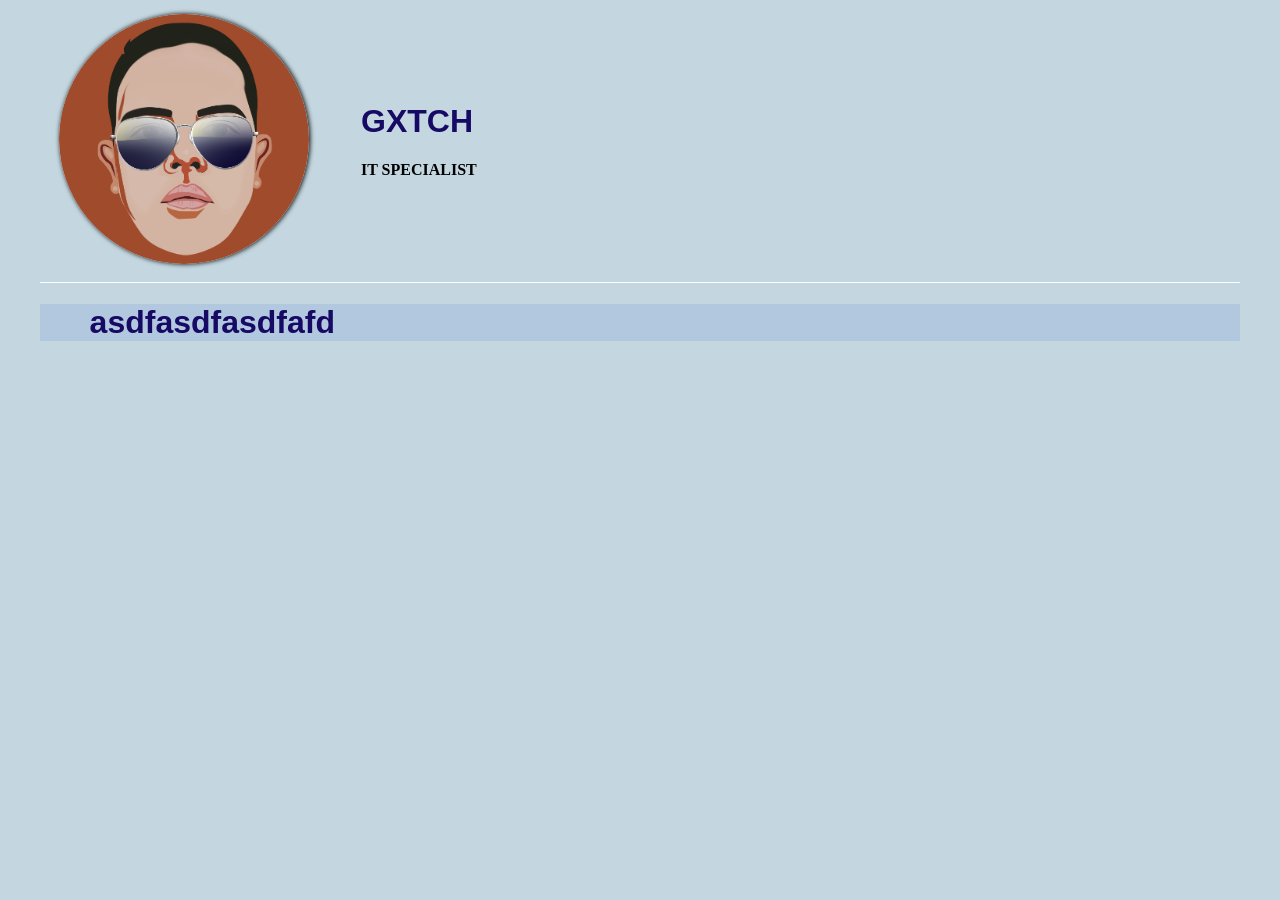
==== html/contacts.html @ 8104f867 "Add files via upload" ====
<!DOCTYPE html>
<html lang="en">

<head>
    <meta charset="UTF-8">
    <meta http-equiv="X-UA-Compatible" content="IE=edge">
    <meta name="viewport" content="width=device-width, initial-scale=1.0">
    <link rel="stylesheet" href="/css/style.css">
    <title>GXTCH</title>
</head>


<body>
    <table>
        <tr>
            <td><img src="/img/akow3.png" alt="akow3.png">
            </td>
            <td>
                <h1>GXTCH</h1>
                <H4></H4>
                <H4>IT SPECIALIST</H4>
                
            </td>
        </tr>
    </table>
    <hr>


    <div class="first">
        <h1>asdfasdfasdfafd</h1>


    </div>
</body>

</html>
---- css/style.css ----
body {
    background-color: #C4D7E0;

}

hr {
    border-style: none;
    border-top: solid;
    border-color: white;
    border-width: 1px;
    width: 95%;
}


img {

    height: 250px;
    border-radius: 50%;
    box-shadow: 1px 0px 5px;

}

table {
    border-spacing: 50px 5px;

}

.first {

    background-color: #B2C8DF;
    margin-left: auto;
    margin-right: auto;
    box-sizing: border-box;
    width: 95%;
    border: solid #5B6DCD 0px;
    padding: 0px 50px;

}

h1 {
    color: #160a64;
    font-family: Impact, Haettenschweiler, 'Arial Narrow Bold', sans-serif  ;
    font-stretch: expanded;
}

h4 {
    color: #000000;
}
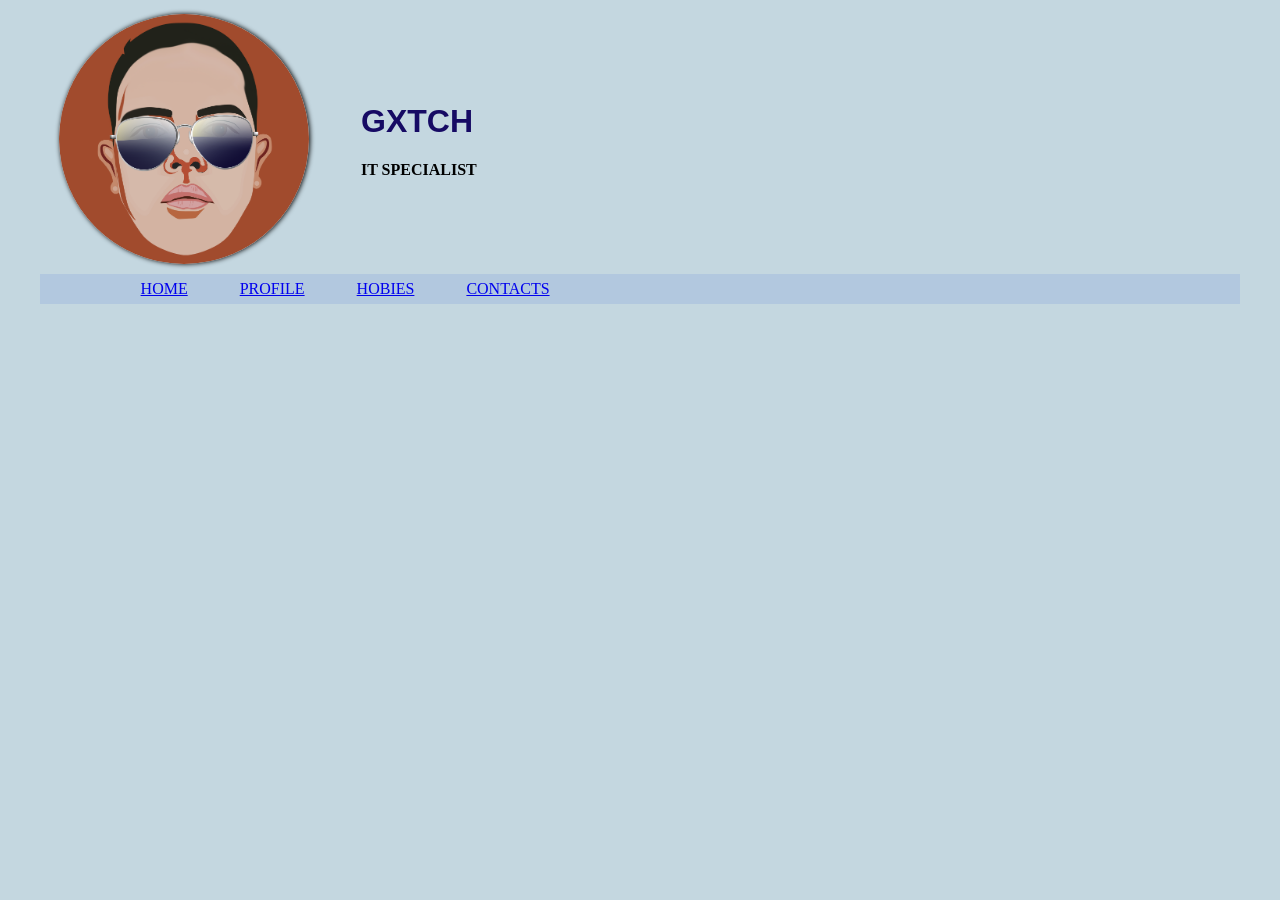
==== commit 81ba246f: "Add files via upload" ====
--- a/html/contacts.html
+++ b/html/contacts.html
@@ -23,11 +23,18 @@
             </td>
         </tr>
     </table>
-    <hr>
 
 
     <div class="first">
-        <h1>asdfasdfasdfafd</h1>
+        <table>
+            <tr>
+                <td><a href="/index.html" target="_blank">HOME</a></td>
+                <td><a href="/html/profile.html" target="_blank">PROFILE</a></td>
+                <td><a href="/html/hobies.html" target="_blank"> HOBIES</a></td>
+                <td><a href="/html/contacts.html" target="_blank"> CONTACTS</a></td>
+                
+            </tr>
+        </table>
 
 
     </div>
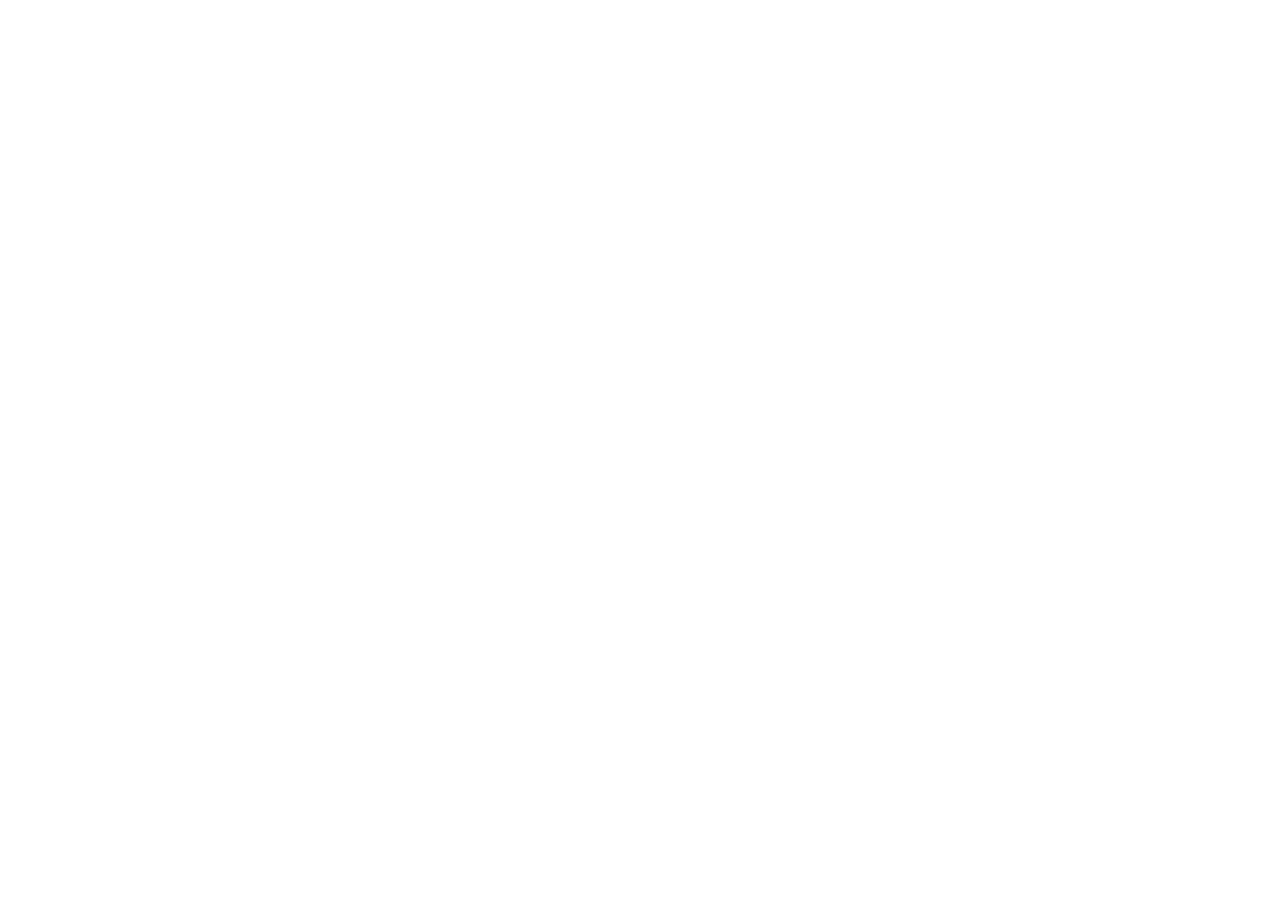
==== commit f7ec98ce: "Add files via upload" ====
--- a/html/contacts.html
+++ b/html/contacts.html
@@ -1,43 +1,12 @@
 <!DOCTYPE html>
 <html lang="en">
-
 <head>
     <meta charset="UTF-8">
     <meta http-equiv="X-UA-Compatible" content="IE=edge">
     <meta name="viewport" content="width=device-width, initial-scale=1.0">
-    <link rel="stylesheet" href="/css/style.css">
-    <title>GXTCH</title>
+    <title>Document</title>
 </head>
-
-
 <body>
-    <table>
-        <tr>
-            <td><img src="/img/akow3.png" alt="akow3.png">
-            </td>
-            <td>
-                <h1>GXTCH</h1>
-                <H4></H4>
-                <H4>IT SPECIALIST</H4>
-                
-            </td>
-        </tr>
-    </table>
-
-
-    <div class="first">
-        <table>
-            <tr>
-                <td><a href="/index.html" target="_blank">HOME</a></td>
-                <td><a href="/html/profile.html" target="_blank">PROFILE</a></td>
-                <td><a href="/html/hobies.html" target="_blank"> HOBIES</a></td>
-                <td><a href="/html/contacts.html" target="_blank"> CONTACTS</a></td>
-                
-            </tr>
-        </table>
-
-
-    </div>
+    
 </body>
-
 </html>
